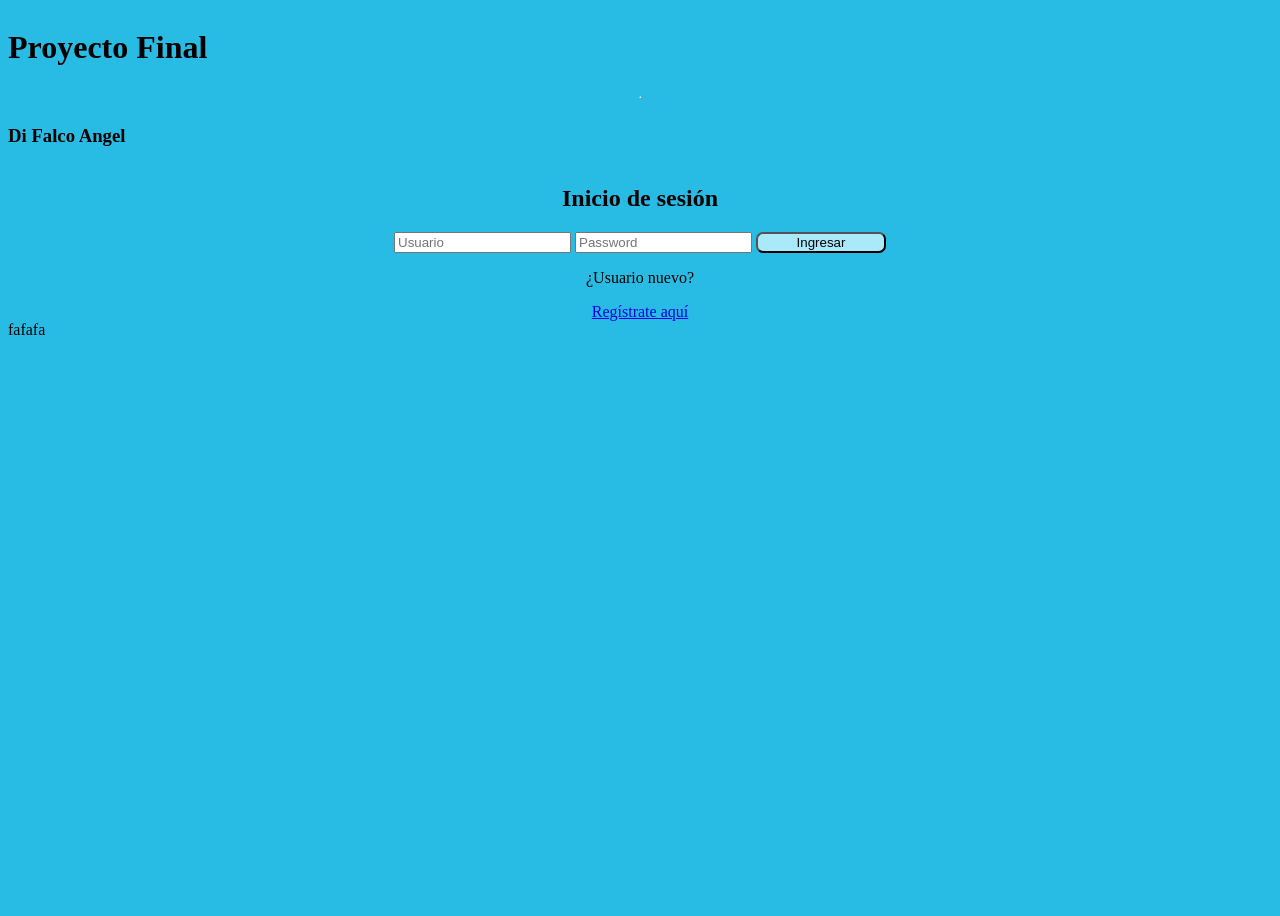
==== index.html @ 4bb68559 "inicio repositorio" ====
<!DOCTYPE html>
<html lang="es">

<head>
  <meta charset="UTF-8">
  <meta name="viewport" content="width=device-width, initial-scale=1.0">
  <meta name="description" content="Página web para iniciar sesión o registrarse en un sistema de JavaScript">
  <link rel="stylesheet" href="./css/style.css" type="text/css" />
  <title>Iniciar sesión o registrarse - JavaScript</title>
</head>

<body>
  <h1>Proyecto Final</h1>
  <hr>
  <h3>Di Falco Angel</h3>

  <main>
    <h2>Inicio de sesión</h2>
    <form id="form-inicio" action="./pages/alta_usuario.html">
      <input type="text" placeholder="Usuario" id="user" name="user" required aria-label="Usuario" />
      <input type="password" placeholder="Password" id="pass" name="pass" required aria-label="Password" />
      <button type="submit" class="btn-ingresas">Ingresar</button>
      <br>
      <div class="noEncontrado" id="noEncontrado"></div>
      <div class="" id="">
        <p>¿Usuario nuevo?</p>
        <a href="./pages/alta_usuario.html">Regístrate aquí</a>
      </div>
    </form>
  </main>
  <script src="main/sweetalert.min.js"></script>
  <script src="main/login.js"></script>
</body>
fafafa
</html>
---- css/style.css ----
body {
    display: flex;
    flex-direction: column;
    min-height: 100vh;
    background-color: #28bce5 !important;
}

button {
    background: #aae9fa;
    width: 130px;
    border-radius: 7px;
}

.contenedor,
.fin {
    padding: 1rem;
    width: 100%;
    display: flex;
    flex-wrap: wrap;
    gap: 15px;
}

img {
    width: 200px;
    height: 200px !important;
    object-fit: cover;
}

.cuadro {
    margin-top: 10px;
    padding: 5px;
    width: 300px;
    text-align: center;
    border: 2px solid rgb(0, 0, 0);
    border-radius: 7px;
    background: #aae9fa;

}

main {
    text-align: center;
}




.btnCerrar {
    margin: 0px 10px;
}

#btnFin {
    margin-top: 30px;
}

.cuadro {
    margin-top: 10px;
    padding: 5px;
    width: 300px;
    text-align: center;
    border: 2px solid rgb(0, 0, 0);
    border-radius: 7px;
    background: #aae9fa;

}

.resumen {
    text-align: justify;
    display: flex;

    padding: 5px;

    border: 2px solid rgb(0, 0, 0);

    flex-wrap: wrap;/
}


img.img-resumen {
    margin: -20%;
    width: 100%;
    HEIGHT: 50PX !important;
}

.h3res h3 {
    display: inline-flex;
    flex-direction: row;
    align-items: center;
}

#total {
    font-size: 40px;
    text-align: initial;
}

.botones {
    height: 50px;
    margin-left: 45%;
}

.btnbr {
    height: 27px;
    font-size: 15px;
}

.h3res {
    text-align: center;
    margin-top: -10px;
    width: 140px;
}

.tituloProd {
    height: 18px;
}
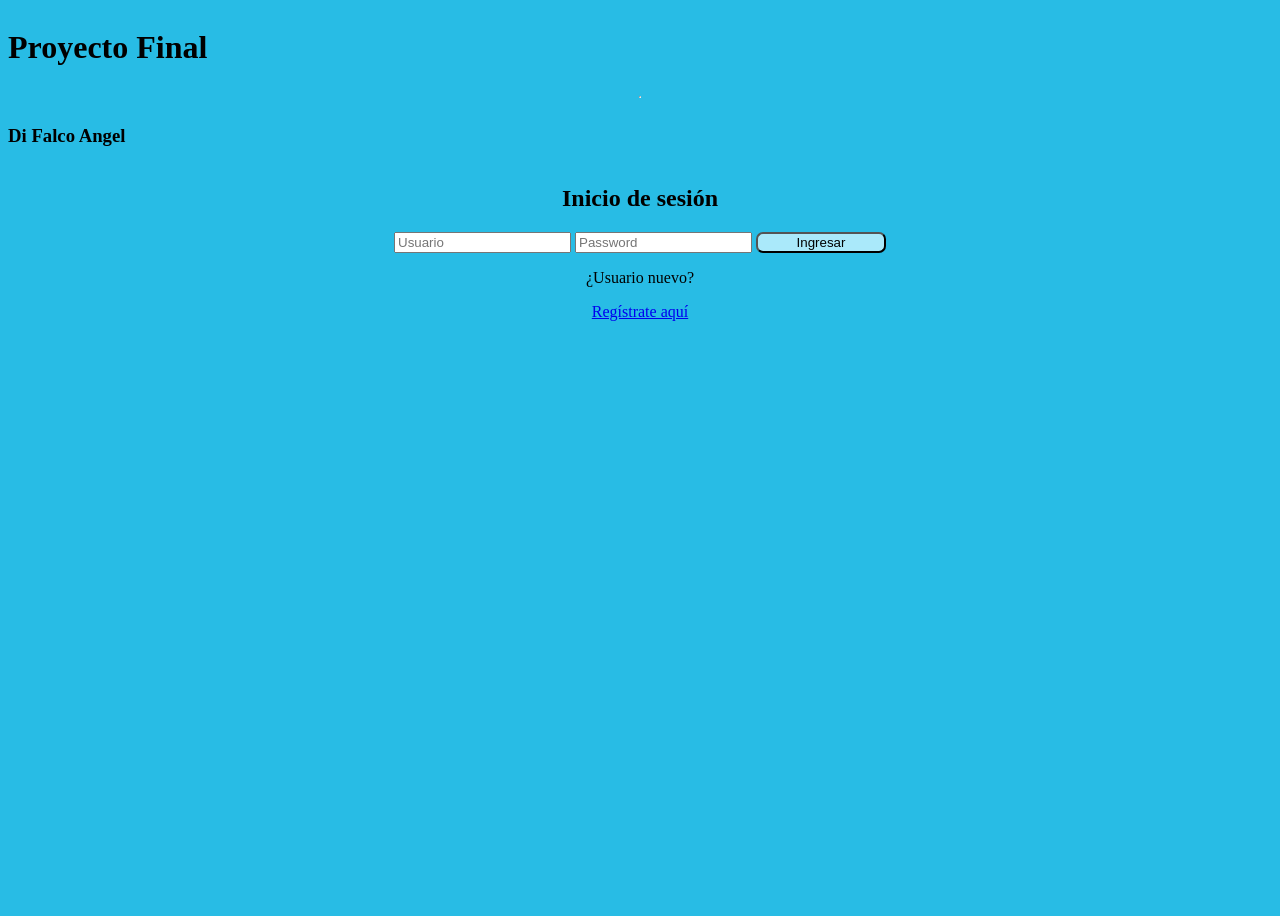
==== commit be1cf18d: "arreglo" ====
--- a/index.html
+++ b/index.html
@@ -31,5 +31,5 @@
   <script src="main/sweetalert.min.js"></script>
   <script src="main/login.js"></script>
 </body>
-fafafa
+
 </html>
